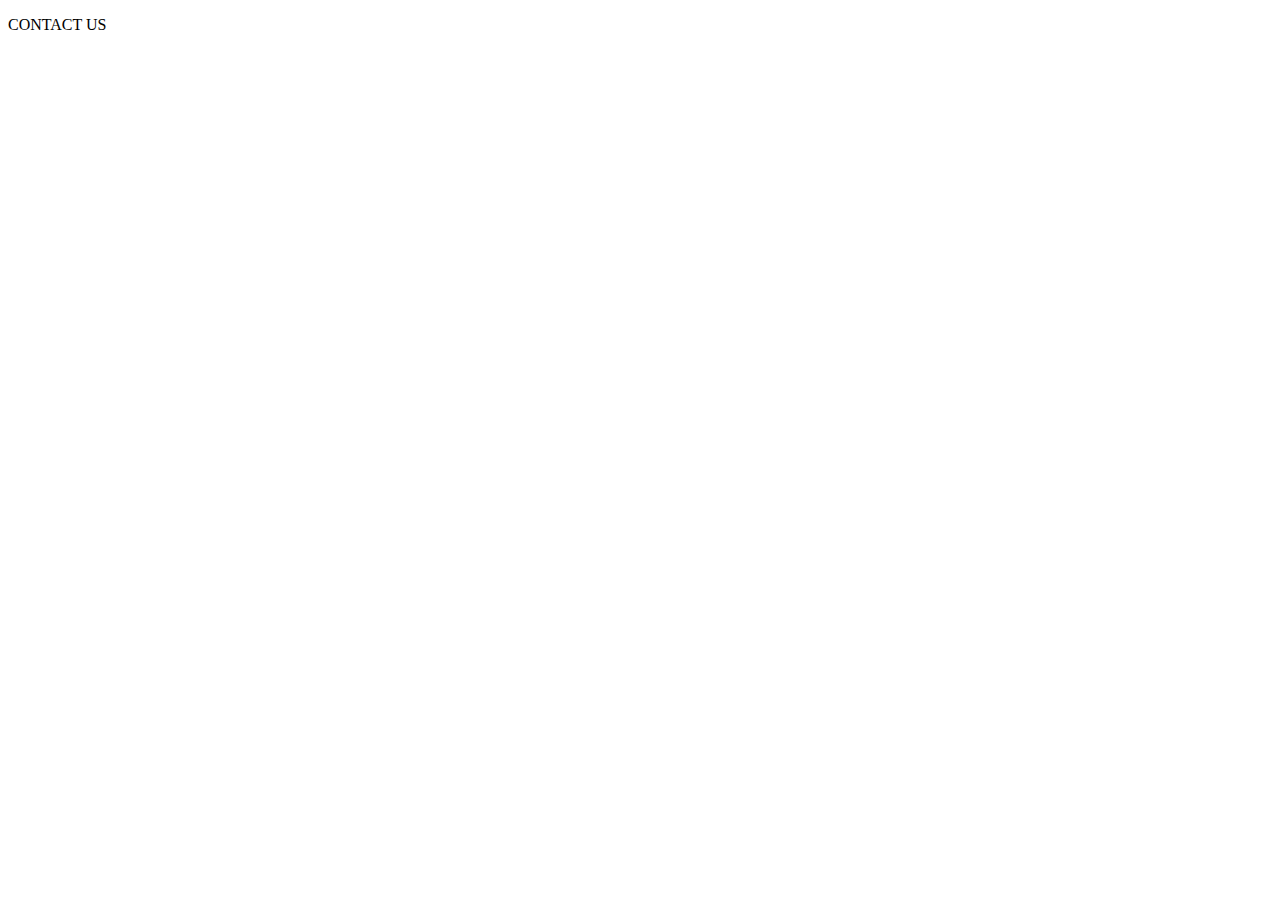
==== contact.html @ 3a17f371 "Checkpoint 1" ====
<!DOCTYPE html>
<html lang="en">
<head>
    <meta charset="UTF-8">
    <meta http-equiv="X-UA-Compatible" content="IE=edge">
    <meta name="viewport" content="width=device-width, initial-scale=1.0">
     <!-- <link rel="stylesheet" href="index.css"> -->
    <title>Contact</title>
</head>
<body>
<div class="main-conainer">
    <!-- <div class="nav-container">
        <nav class="nav-bar">
            <div class="left-nav">

  <img src="assests\images\logo.png" alt="logo" class="firstlogo">
            </div>


        </nav>


    </div>
    <div class="header">
        <p>Header Div</p>
    </div>
<div class="content">
    
<p>Content Div</p>
</div>
<div class="footer">
    <footer>
        <p>Fotter Div</p>
    </footer>
 </div> --> 


<!-- </div> -->
        


    
   
<p>CONTACT US</p>
</div>
</body>
</html>
---- index.css ----
.classfirstlogo{
    height: 60px;
    width:60px;
}
.delhi-img,
.goa-img,
.hyderabad-img,
.kolkata-img {
    height: 300px;
    width: 300px;
}
.social-icons{
    height: 20px;
    width: 22px;
}
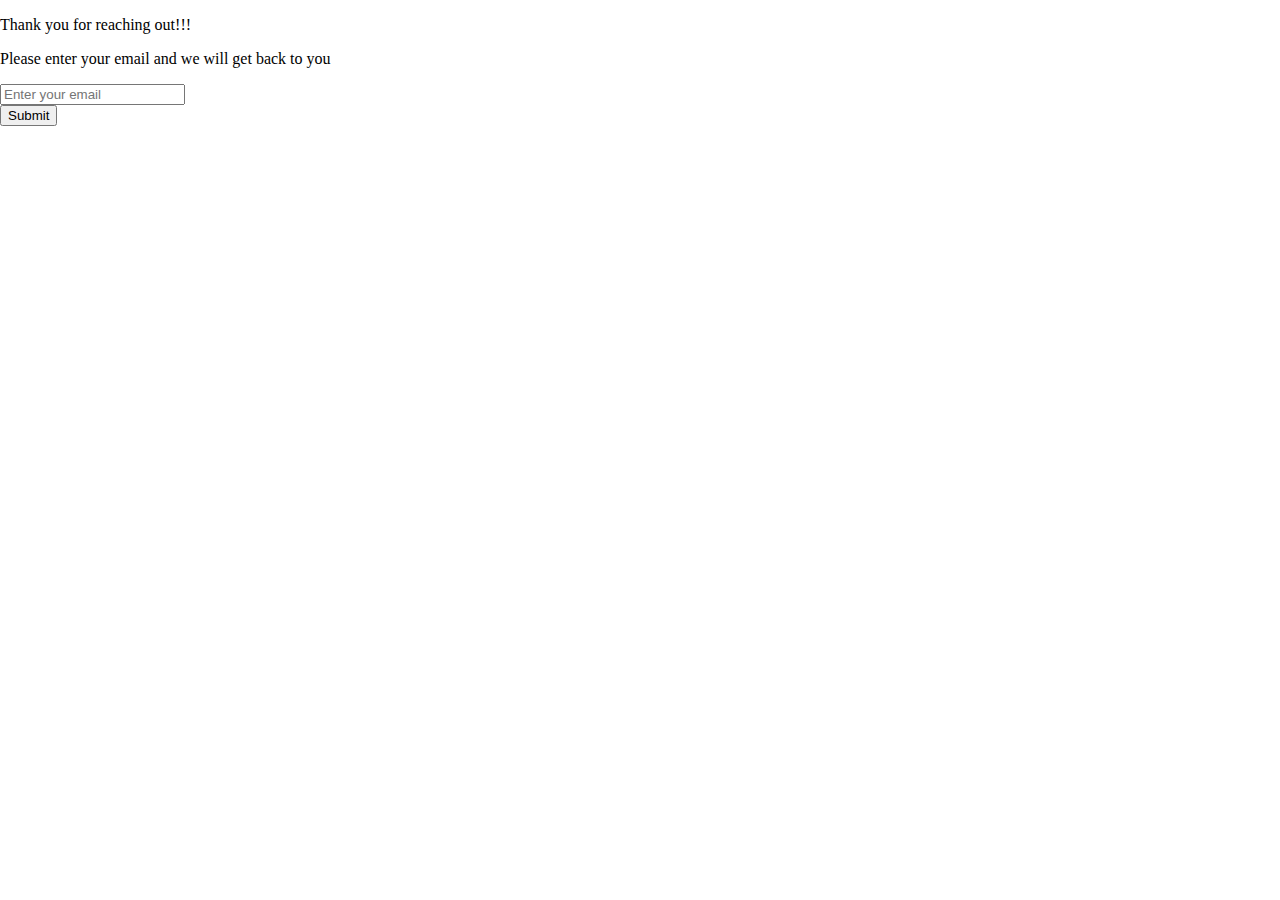
==== commit 1e22d3c8: "Checkpoint 3" ====
--- a/contact.html
+++ b/contact.html
@@ -1,47 +1,30 @@
 <!DOCTYPE html>
 <html lang="en">
-<head>
-    <meta charset="UTF-8">
-    <meta http-equiv="X-UA-Compatible" content="IE=edge">
-    <meta name="viewport" content="width=device-width, initial-scale=1.0">
-     <!-- <link rel="stylesheet" href="index.css"> -->
+  <head>
+    <meta charset="UTF-8" />
+    <meta http-equiv="X-UA-Compatible" content="IE=edge" />
+    <meta name="viewport" content="width=device-width, initial-scale=1.0" />
     <title>Contact</title>
-</head>
-<body>
-<div class="main-conainer">
-    <!-- <div class="nav-container">
-        <nav class="nav-bar">
-            <div class="left-nav">
 
-  <img src="assests\images\logo.png" alt="logo" class="firstlogo">
-            </div>
-
-
-        </nav>
-
-
+    <link rel="stylesheet" href="styles/common.css" />
+  </head>
+  <body>
+    <div class="main-container">
+      <div class="header">
+        <p>Thank you for reaching out!!!</p>
+        <p>Please enter your email and we will get back to you</p>
+        <form action="index.html" class="contact-form" autocomplete="off">
+          <input
+            type="email"
+            name="email"
+            id="email"
+            placeholder="Enter your email"
+            required
+            autocomplete="off"
+          /><br />
+          <button class="contact-btn" type="submit">Submit</button>
+        </form>
+      </div>
     </div>
-    <div class="header">
-        <p>Header Div</p>
-    </div>
-<div class="content">
-    
-<p>Content Div</p>
-</div>
-<div class="footer">
-    <footer>
-        <p>Fotter Div</p>
-    </footer>
- </div> --> 
-
-
-<!-- </div> -->
-        
-
-
-    
-   
-<p>CONTACT US</p>
-</div>
-</body>
-</html>+  </body>
+</html>
--- a/styles/common.css
+++ b/styles/common.css
@@ -0,0 +1,25 @@
+body {
+    margin: 0;
+}
+
+.logo-img {
+    width: 60px;
+    height: 60px;
+}
+
+.delhi-img,
+.goa-img,
+.hyderabad-img,
+.kolkata-img {
+    height: 150px;
+    width: 150px;
+}
+
+.social-icon {
+    height: 20px;
+    width: 22px;
+}
+
+.main-container {
+    margin: 0;
+}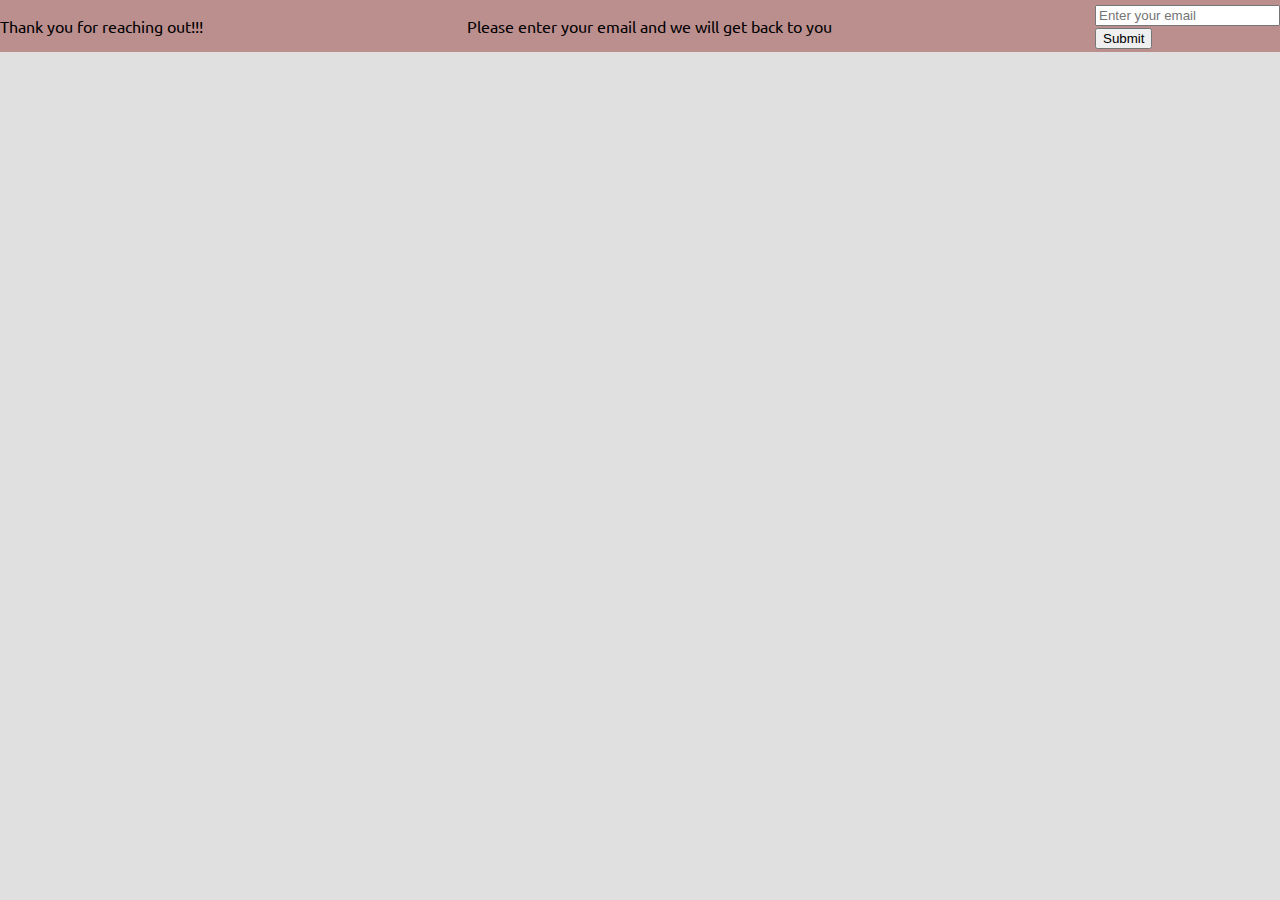
==== commit 022f0dc1: "Checkpoint 6" ====
--- a/contact.html
+++ b/contact.html
@@ -5,12 +5,16 @@
     <meta http-equiv="X-UA-Compatible" content="IE=edge" />
     <meta name="viewport" content="width=device-width, initial-scale=1.0" />
     <title>Contact</title>
-
+    <link
+      href="https://fonts.googleapis.com/css2?family=Ubuntu&display=swap"
+      rel="stylesheet"
+    />
     <link rel="stylesheet" href="styles/common.css" />
   </head>
+
   <body>
     <div class="main-container">
-      <div class="header">
+      <header class="header">
         <p>Thank you for reaching out!!!</p>
         <p>Please enter your email and we will get back to you</p>
         <form action="index.html" class="contact-form" autocomplete="off">
@@ -24,7 +28,7 @@
           /><br />
           <button class="contact-btn" type="submit">Submit</button>
         </form>
-      </div>
+      </header>
     </div>
   </body>
 </html>
--- a/styles/common.css
+++ b/styles/common.css
@@ -1,25 +1,84 @@
 body {
-    margin: 0;
+  margin: 0;
+  background-color: #e0e0e0;
+  font-family: 'Ubuntu', sans-serif;
 }
 
-.logo-img {
-    width: 60px;
-    height: 60px;
+a {
+  color: black;
+  text-decoration: none;
+}
+
+.header {
+  top: 0;
+  display: flex;
+  justify-content: space-between;
+  align-items: center;
+  position: fixed;
+  width: 100%;
+  overflow: hidden;
+}
+
+.footer {
+  position: fixed;
+  left: 0;
+  bottom: 0;
+  width: 100%;
+}
+
+.index-footer {
+  display: flex;
+  justify-content: space-between;
+  margin: auto 16px;
+  align-items: center;
+  height: 50px;
+  align-content: flex-end;
+  flex-wrap: wrap;
+}
+
+.contact-ftr,
+.social-icons {
+  align-items: center;
+}
+.copy_right-ftr {
+  padding-bottom: 10px;
+  text-align: center;
+}
+.copy_right-p {
+  font-size: 10px;
+  margin: 0;
+}
+
+.logo-img,
+.login-tag,
+.contact_us,
+.social-icon {
+  width: 60px;
+}
+
+.header,
+.footer {
+  background-color: #bc8f8f;
 }
 
 .delhi-img,
 .goa-img,
 .hyderabad-img,
 .kolkata-img {
-    height: 150px;
-    width: 150px;
+  height: 150px;
+  width: 150px;
 }
 
 .social-icon {
-    height: 20px;
-    width: 22px;
+  height: 20px;
+  width: 22px;
 }
 
 .main-container {
-    margin: 0;
-}+  position: relative;
+  min-height: 100vh;
+}
+
+.content {
+  padding-bottom: 7rem;
+}
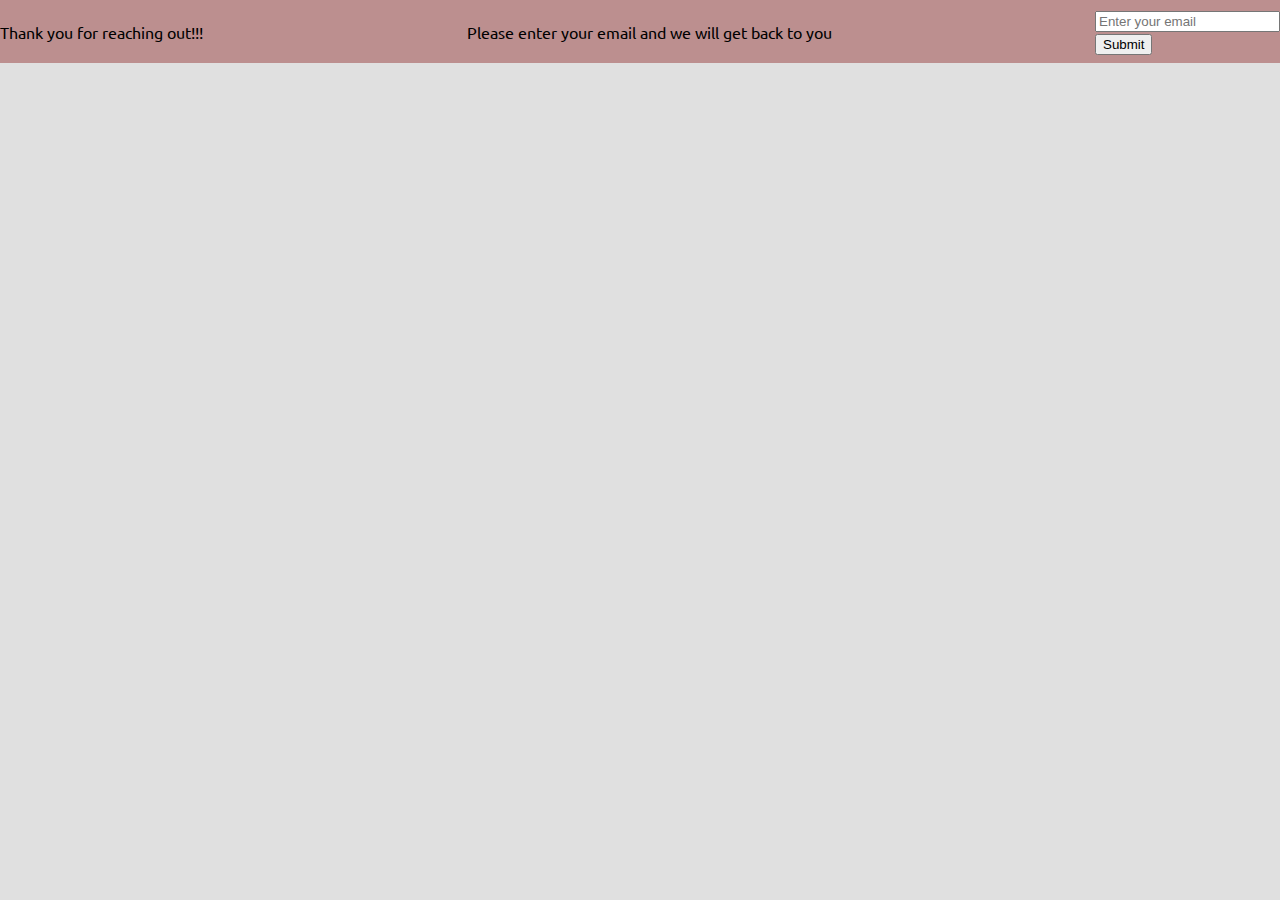
==== commit b2fa9993: "Checkpoint 8" ====
--- a/contact.html
+++ b/contact.html
@@ -9,6 +9,19 @@
       href="https://fonts.googleapis.com/css2?family=Ubuntu&display=swap"
       rel="stylesheet"
     />
+    <!-- CSS only -->
+    <link
+      href="https://cdn.jsdelivr.net/npm/bootstrap@5.2.0-beta1/dist/css/bootstrap.min.css"
+      rel="stylesheet"
+      integrity="sha384-0evHe/X+R7YkIZDRvuzKMRqM+OrBnVFBL6DOitfPri4tjfHxaWutUpFmBp4vmVor"
+      crossorigin="anonymous"
+    />
+    <!-- JavaScript Bundle with Popper -->
+    <script
+      src="https://cdn.jsdelivr.net/npm/bootstrap@5.2.0-beta1/dist/js/bootstrap.bundle.min.js"
+      integrity="sha384-pprn3073KE6tl6bjs2QrFaJGz5/SUsLqktiwsUTF55Jfv3qYSDhgCecCxMW52nD2"
+      crossorigin="anonymous"
+    ></script>
     <link rel="stylesheet" href="styles/common.css" />
   </head>
 
--- a/styles/common.css
+++ b/styles/common.css
@@ -4,12 +4,20 @@
   font-family: 'Ubuntu', sans-serif;
 }
 
+.header-logo {
+  margin-top: 0;
+}
+
 a {
+  text-decoration: none;
   color: black;
-  text-decoration: none;
+  font-weight: bold;
+  margin-top: 30px;
 }
 
 .header {
+  height: 63px;
+
   top: 0;
   display: flex;
   justify-content: space-between;
@@ -29,9 +37,9 @@
 .index-footer {
   display: flex;
   justify-content: space-between;
-  margin: auto 16px;
   align-items: center;
-  height: 50px;
+  margin: auto 2%;
+  height: 60px;
   align-content: flex-end;
   flex-wrap: wrap;
 }
@@ -48,11 +56,11 @@
   font-size: 10px;
   margin: 0;
 }
-
-.logo-img,
-.login-tag,
-.contact_us,
-.social-icon {
+.login-tag {
+  margin-right: 2%;
+}
+.logo-img {
+  margin-left: 1%;
   width: 60px;
 }
 
@@ -72,6 +80,7 @@
 .social-icon {
   height: 20px;
   width: 22px;
+  /* margin-right: 2%; */
 }
 
 .main-container {
@@ -82,3 +91,11 @@
 .content {
   padding-bottom: 7rem;
 }
+/* 
+.contact_us {
+  margin-left: 2%;
+} */
+
+.checked {
+  color: orange;
+}
